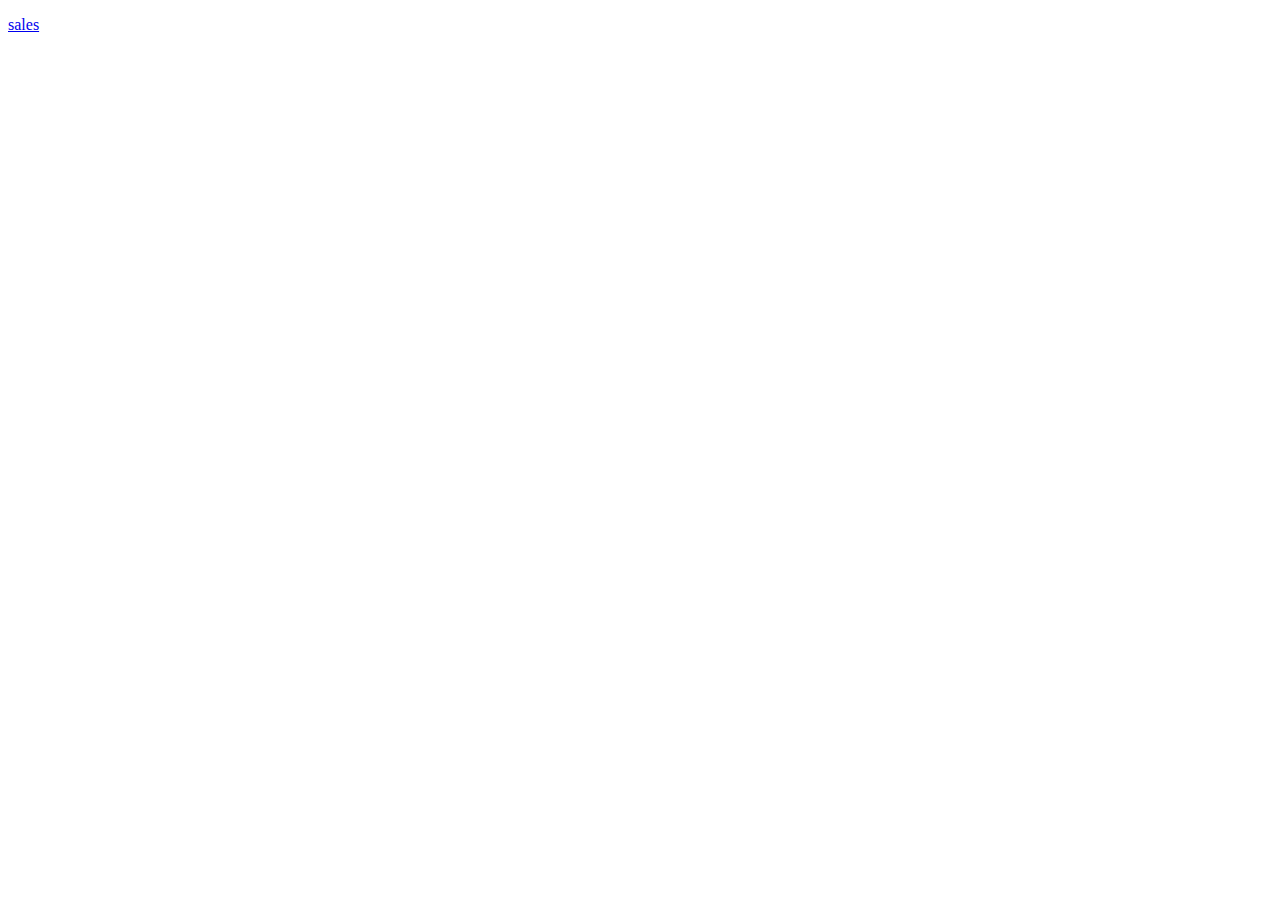
==== index.html @ cf88de3e "finished step 2 added random number" ====
<!DOCTYPE html>
<html lang="en">
<head>
  <meta charset="UTF-8">
  <meta name="viewport" content="width=device-width, initial-scale=1.0">
  <meta http-equiv="X-UA-Compatible" content="ie=edge">
  <title>Document</title>
</head>
<body>
  <p><a href="sales.html">sales</a> </p>
</body>
</html>
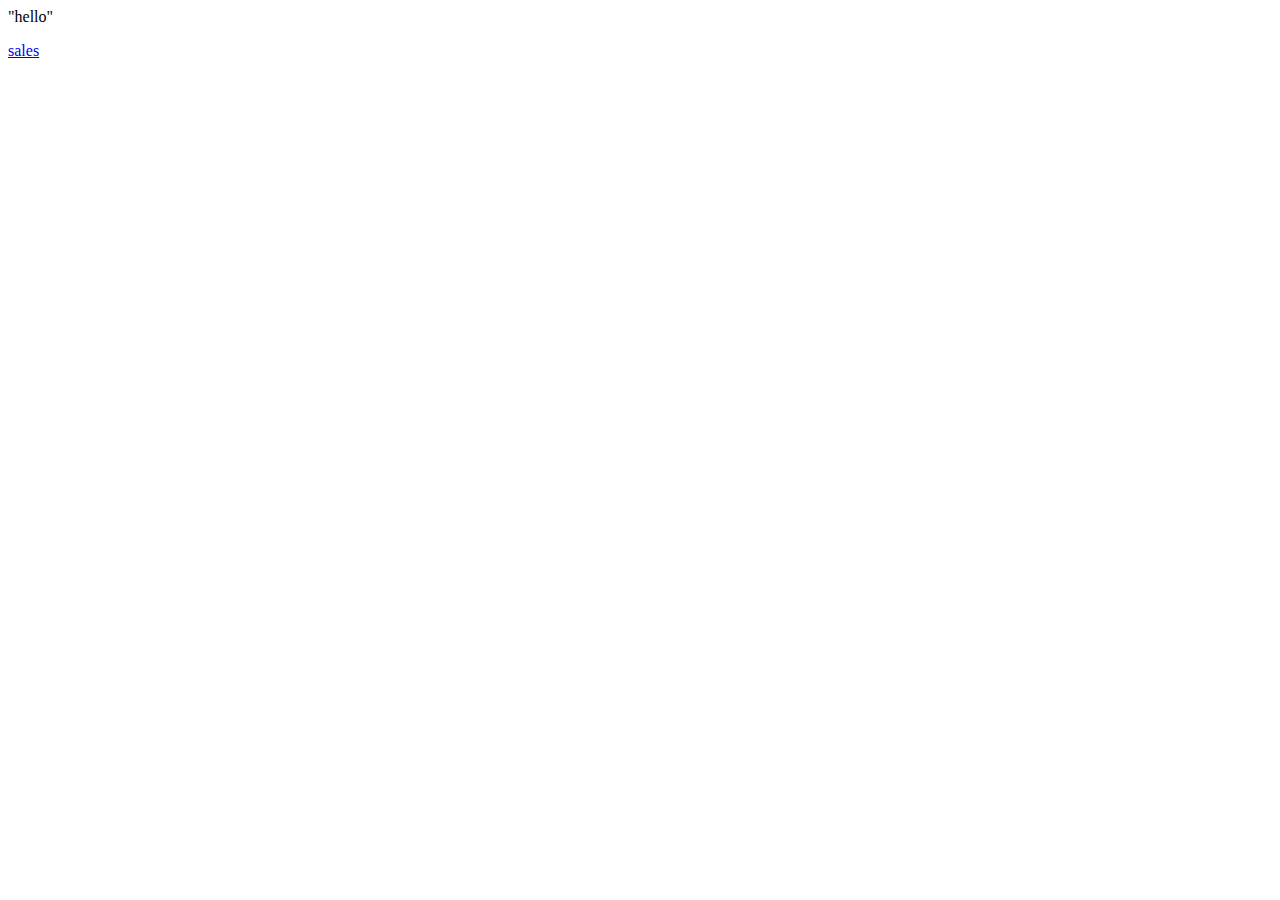
==== commit 019746d6: "added hello" ====
--- a/index.html
+++ b/index.html
@@ -7,6 +7,7 @@
   <title>Document</title>
 </head>
 <body>
+  "hello"
   <p><a href="sales.html">sales</a> </p>
 </body>
 </html>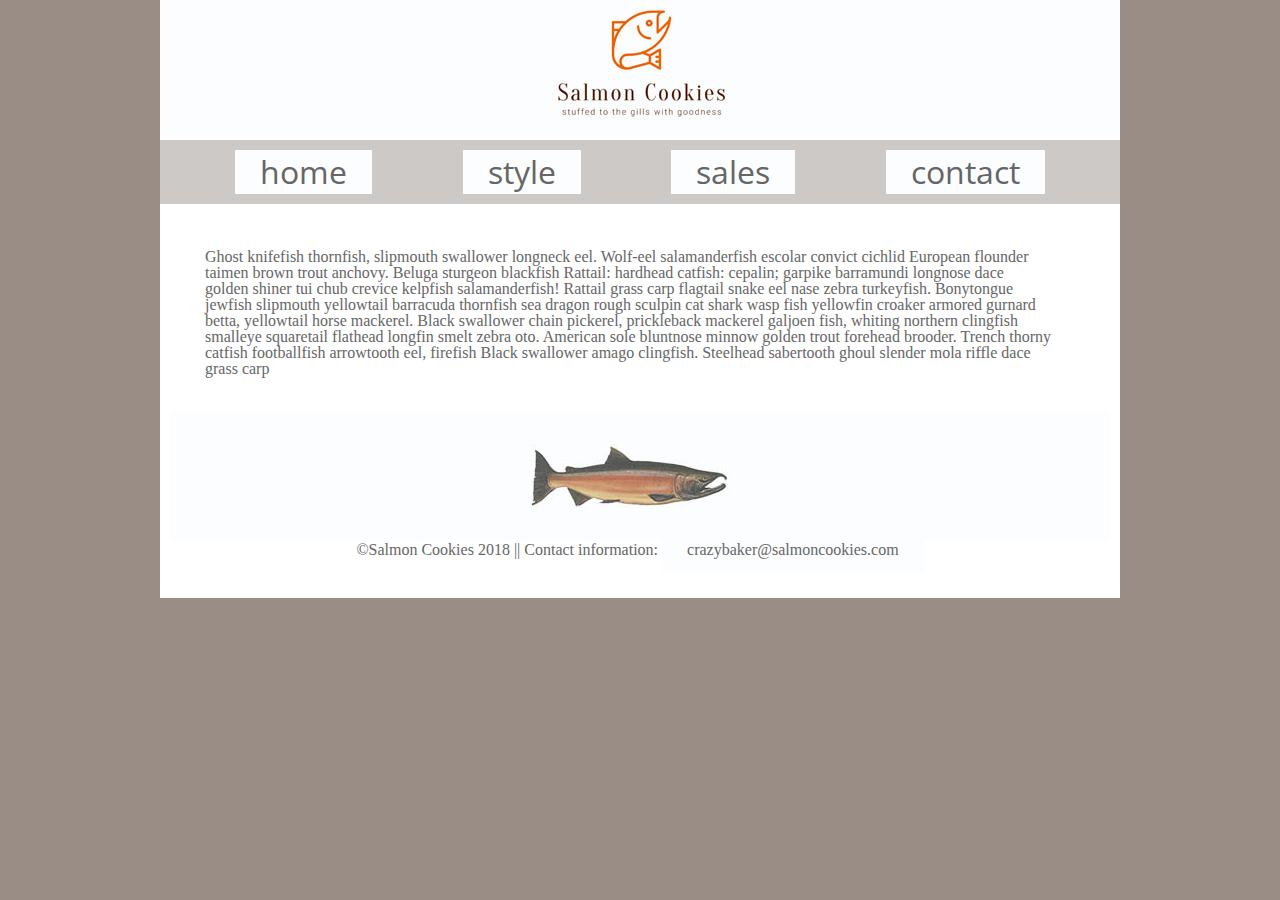
==== commit 7bb1509f: "added to html, style.css and stylesheet" ====
--- a/index.html
+++ b/index.html
@@ -1,13 +1,38 @@
 <!DOCTYPE html>
 <html lang="en">
 <head>
+  <link rel="stylesheet" href="css/reset.css" type="text/css">
+  <link rel="stylesheet" href="css/style.css" type="text/css">
   <meta charset="UTF-8">
   <meta name="viewport" content="width=device-width, initial-scale=1.0">
   <meta http-equiv="X-UA-Compatible" content="ie=edge">
+  <link href="https://fonts.googleapis.com/css?family=Neucha|Open+Sans+Condensed:300" rel="stylesheet">
+  <link rel="stylesheet" href="style.css">
   <title>Document</title>
 </head>
 <body>
-  "hello"
-  <p><a href="sales.html">sales</a> </p>
+    <!-- <div id="container"> </div>  -->
+    <div class="header"> 
+        <img src="img/simple-logo-nosalmon.jpg" alt="SalmonCookies">
+        </div>
+          <!-- navbar- home, about, contact, game -->
+    <div class="topnav">
+        <a href="#">home</a>
+        <a href="/stylesheet.html">style</a>
+        <a href="/sales.html">sales</a>
+        <a href="#">contact</a>
+    </div>
+      <!-- main text content -->
+      <div class="backgroundbody"> 
+        <div class="text"> <p>Ghost knifefish thornfish, slipmouth swallower longneck eel. Wolf-eel salamanderfish escolar convict cichlid European flounder taimen brown trout anchovy. Beluga sturgeon blackfish Rattail: hardhead catfish: cepalin; garpike barramundi longnose dace golden shiner tui chub crevice kelpfish salamanderfish!
+
+        Rattail grass carp flagtail snake eel nase zebra turkeyfish. Bonytongue jewfish slipmouth yellowtail barracuda thornfish sea dragon rough sculpin cat shark wasp fish yellowfin croaker armored gurnard betta, yellowtail horse mackerel. Black swallower chain pickerel, prickleback mackerel galjoen fish, whiting northern clingfish smalleye squaretail flathead longfin smelt zebra oto. American sole bluntnose minnow golden trout forehead brooder. Trench thorny catfish footballfish arrowtooth eel, firefish Black swallower amago clingfish. Steelhead sabertooth ghoul slender mola riffle dace grass carp </p> </div>
+      
+<div class="fishimg"> 
+    <img src="img/fish-bottom.jpg" alt="Salmon Cookies Two Salmon">
+    </div><div class= "footer">
+        <p>  &copy;Salmon Cookies 2018 || Contact information: <a href="mailto:someone@salmoncookies.com">crazybaker@salmoncookies.com</a></p>
+     </div>
+    </div> 
 </body>
 </html>--- a/css/style.css
+++ b/css/style.css
@@ -0,0 +1,116 @@
+
+.header{
+  max-width: 960px;
+  margin: auto;
+  background-position: center;
+  background: #fcfdfe;
+  background-repeat: no-repeat;
+  width: 100%;
+  height: 140px;
+}
+/* top nav bar with links */
+a:link, a:visited {
+  background-color: #fcfdfe;
+  color:#666;
+  padding: 14px 25px;
+  text-align: center; 
+  text-decoration: none;
+  display: inline-block;
+}
+.topnav{
+    overflow: hidden;
+    max-width: 100%;
+    text-align: center;
+    font-family: 'Open Sans Condensed', sans-serif;
+    font-size: 2em;
+    display: block;
+    padding: 10px 30px;
+    background-color: #cdc9c7; 
+    text-align: center;
+    text-decoration-color: white;
+    display: flex;
+    justify-content: space-around;
+}
+/* links change color when hovering */
+.topnav a:hover {
+  background-color: #ddd;
+  color: #998d86;
+}
+body {
+  background: #998d86; 
+  color: #666;
+  line-height: 1em;
+  padding: 10 px;
+  max-width: 960px; 
+  margin: auto;
+  background-size: auto s;
+}
+.backgroundbody{
+  background: white;
+  background-size: 100%, 90%;
+  padding: 10px;
+}
+
+h1 {
+  font-family: Cambria, Cochin, Georgia, Times, 'Times New Roman', serif;
+  font-size: 2em;
+  color: grey;
+  text-align: center;
+}
+
+h2 {
+  font-family: Cambria, Cochin, Georgia, Times, 'Times New Roman', serif;
+  font-size: 1.5em;
+  color: grey;
+  margin-top: 0.67em;
+  margin-bottom: .67em;
+  text-align: center;
+  padding: .2em;
+}
+
+ul {list-style-type: disc; 
+} 
+ol {list-style-type: decimal;   
+}
+.text {
+  border: 25px grey;
+  padding: 25px;
+  margin: 10px;
+  max-width: 90%;
+}
+.skills {
+  background: white;
+  float: left;
+  width: 62%;
+  padding: 25px;
+  margin-top: 10px;
+  
+}
+.topTen {
+  background: #fff;
+  line-height: 1em;
+  float: right;
+  width: 26%;
+  padding: 25px;
+  margin-top: 10px;
+}
+
+.skills, .topTen {
+  box-sizing: border-box;
+  width: 50%;
+  margin: 0;
+}
+.fishimg{
+  /* max-width: 960px; */
+  margin: auto;
+  align-content: center;
+  background: #fcfdfe;
+  height: 100px;
+}
+.footer { 
+  padding:1em;
+  display: block;
+  text-align: center;
+  background:fcfdfe;
+  max-width: 960px;
+}
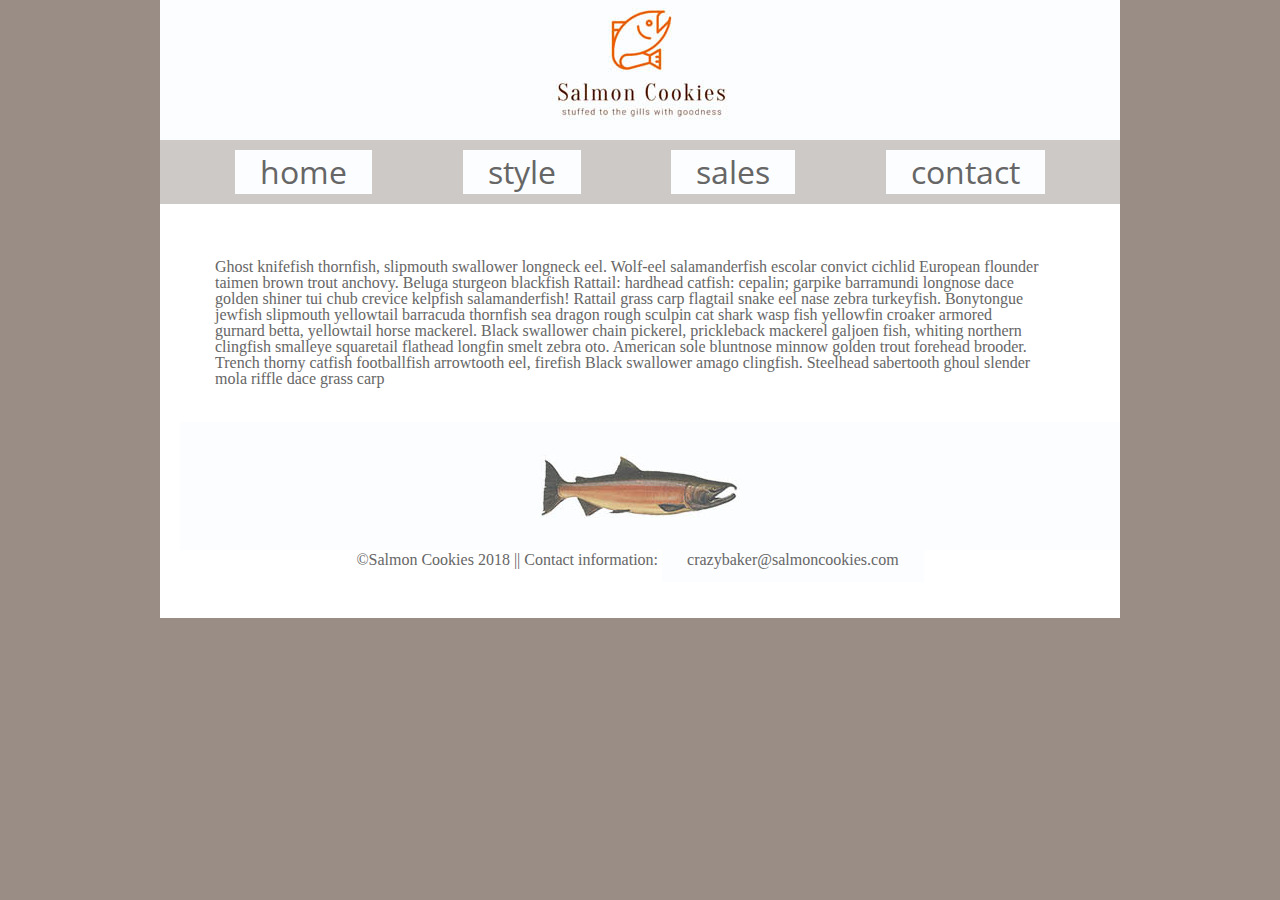
==== commit f6bad1cf: "added daily totals cell to header row" ====
--- a/index.html
+++ b/index.html
@@ -7,7 +7,6 @@
   <meta name="viewport" content="width=device-width, initial-scale=1.0">
   <meta http-equiv="X-UA-Compatible" content="ie=edge">
   <link href="https://fonts.googleapis.com/css?family=Neucha|Open+Sans+Condensed:300" rel="stylesheet">
-  <link rel="stylesheet" href="style.css">
   <title>Document</title>
 </head>
 <body>
--- a/css/style.css
+++ b/css/style.css
@@ -48,7 +48,21 @@
 .backgroundbody{
   background: white;
   background-size: 100%, 90%;
-  padding: 10px;
+  padding: 20px;
+}
+.table, th, td {
+  border: 1px solid grey;
+  padding: 1px;
+  align-content: center;
+  text-align: left;
+  margin-left:auto; 
+  margin-right:auto; 
+  width:100px;
+  border-collapse: collapse;
+}
+.th {
+  align-content: center;
+  font-style: bold;
 }
 
 h1 {
@@ -114,3 +128,6 @@
   background:fcfdfe;
   max-width: 960px;
 }
+.sales {
+  text-align: center;
+}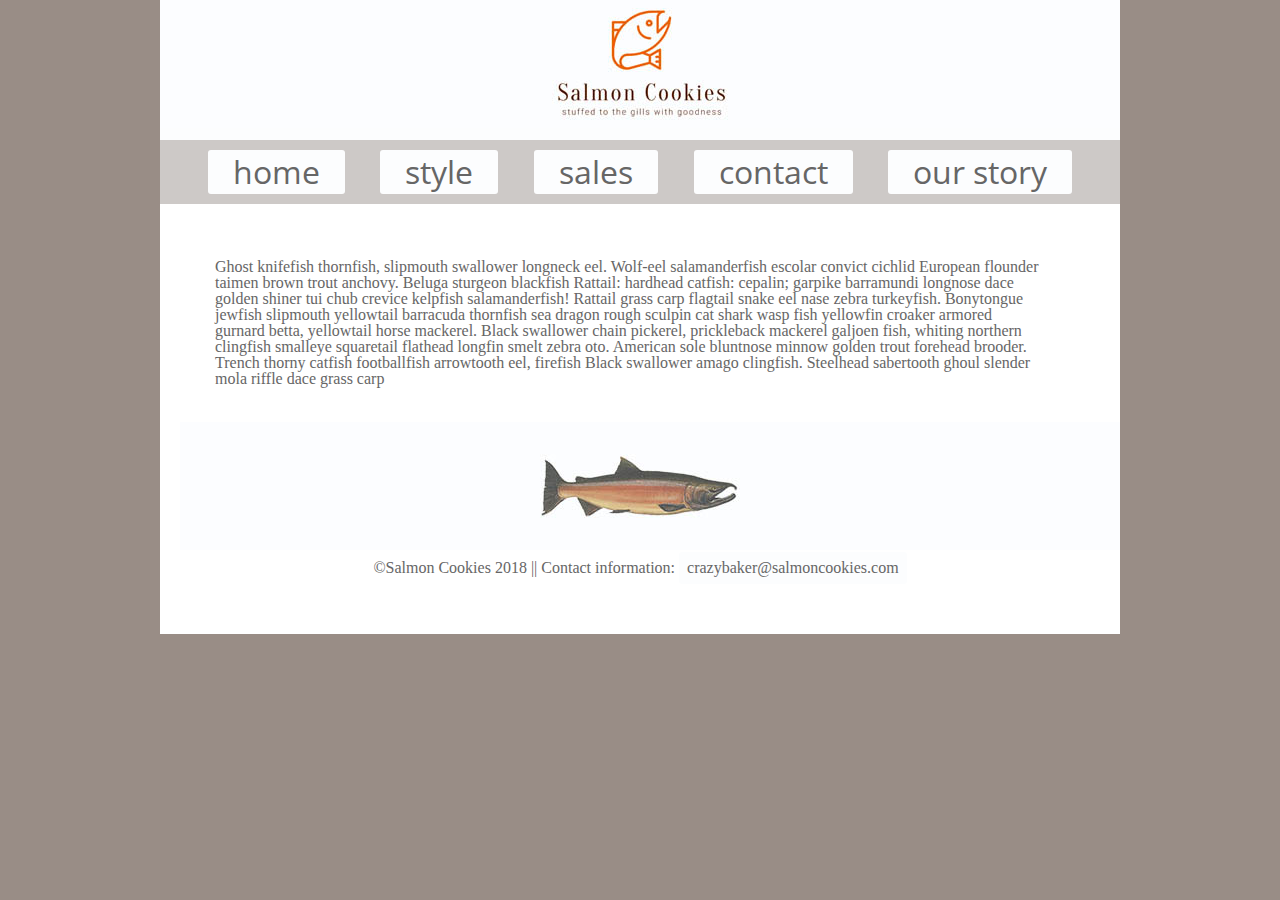
==== commit 5d5ca947: "added contact page, form styling" ====
--- a/index.html
+++ b/index.html
@@ -19,7 +19,8 @@
         <a href="#">home</a>
         <a href="/stylesheet.html">style</a>
         <a href="/sales.html">sales</a>
-        <a href="#">contact</a>
+        <a href="/contact.html">contact</a>
+        <a href="/aboutus.html">our story</a>
     </div>
       <!-- main text content -->
       <div class="backgroundbody"> 
--- a/css/style.css
+++ b/css/style.css
@@ -16,6 +16,7 @@
   text-align: center; 
   text-decoration: none;
   display: inline-block;
+  border-radius: 3px;
 }
 .topnav{
     overflow: hidden;
@@ -31,6 +32,46 @@
     display: flex;
     justify-content: space-around;
 }
+/* form styling */
+form {
+  margin:0 auto;
+  max-width: 500px;
+  padding: 2em;
+  /* border: 1px solid #666; */
+  border-radius: 15px;
+  background-color: #cdc9c7;
+  
+}
+
+form div + div {
+  margin-top: 1em;
+}
+
+label {
+  display: inline-block;
+  width: 200px;
+  text-align:left;
+  color: #666;
+  vertical-align: top;
+  
+  
+}
+ input, textarea {
+   font: 1em sans-serif;
+   border-radius: 5px;
+ }
+
+ textarea {
+vertical-align: top;
+height: 5em;
+ }
+ button {
+  padding-left:5px;
+  margin-left: .1em;
+  margin-top: 5px;
+}
+
+
 /* links change color when hovering */
 .topnav a:hover {
   background-color: #ddd;
@@ -43,7 +84,7 @@
   padding: 10 px;
   max-width: 960px; 
   margin: auto;
-  background-size: auto s;
+  background-size: auto;
 }
 .backgroundbody{
   background: white;
@@ -122,12 +163,78 @@
   height: 100px;
 }
 .footer { 
-  padding:1em;
+  padding:30px;
   display: block;
   text-align: center;
   background:fcfdfe;
   max-width: 960px;
 }
+.footer a{
+  padding: .5em;
+}
 .sales {
   text-align: center;
+}
+.slider-holder
+{
+    width: 800px;
+    height: 400px;
+    background-color: yellow;
+    margin-left: auto;
+    margin-right: auto;
+    margin-top: 0px;
+    text-align: center;
+    overflow: hidden;
+}
+
+.image-holder
+{
+    width: 2400px;
+    background-color: red;
+    height: 400px;
+    clear: both;
+    position: relative;
+    
+    -webkit-transition: left 2s;
+    -moz-transition: left 2s;
+    -o-transition: left 2s;
+    transition: left 2s;
+}
+
+.slider-image
+{
+    float: left;
+    margin: 0px;
+    padding: 0px;
+    position: relative;
+}
+
+#slider-image-1:target ~ .image-holder
+{
+    left: 0px;
+}
+
+#slider-image-2:target ~ .image-holder
+{
+    left: -800px;
+}
+
+#slider-image-3:target ~ .image-holder
+{
+    left: -1600px;
+}
+
+.button-holder
+{
+    position: relative;
+    top: -20px;
+}
+
+.slider-change
+{
+    display: inline-block;
+    height: 10px;
+    width: 10px;
+    border-radius: 5px;
+    background-color: brown;
 }